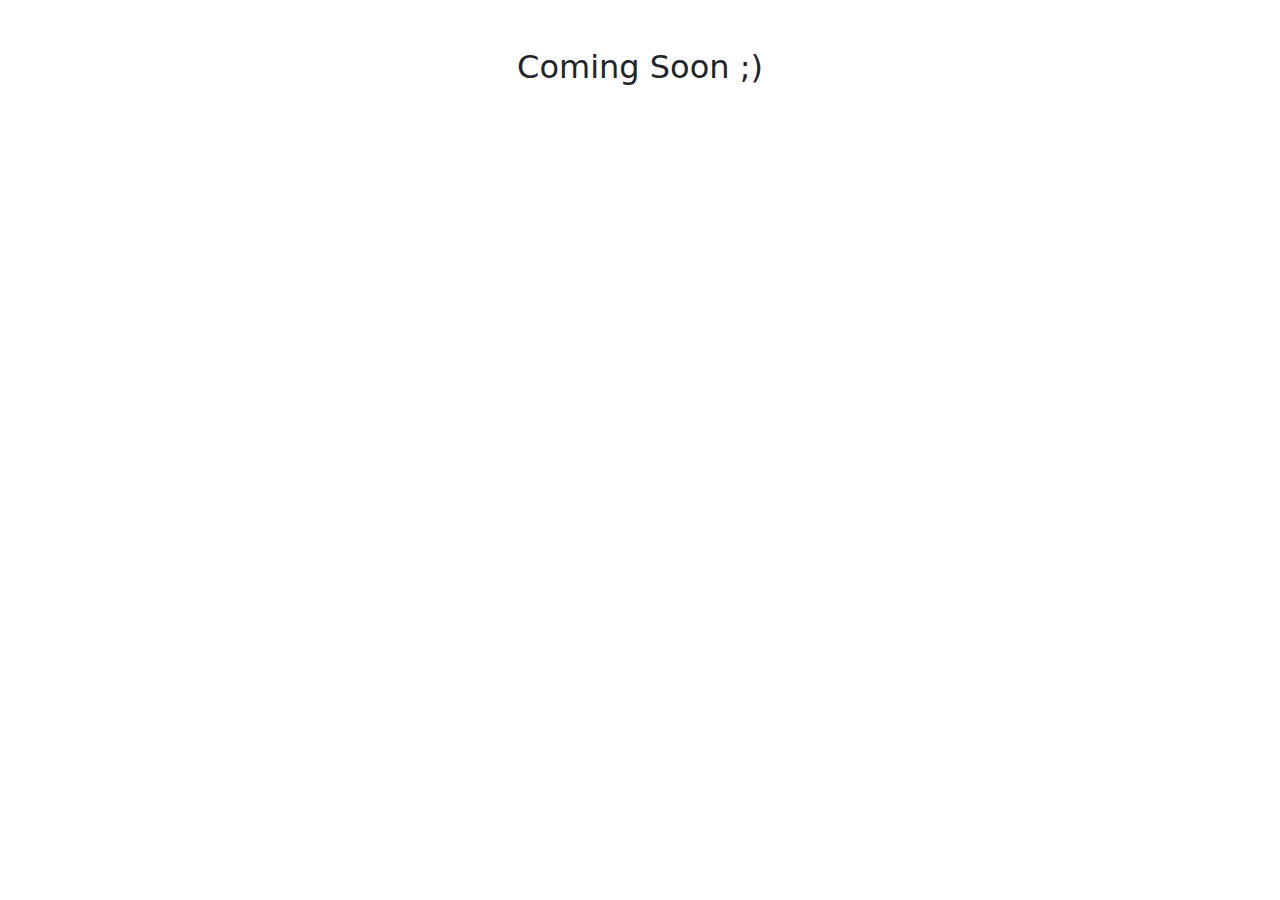
==== index.html @ 72012b03 "1st update" ====
<!doctype html>
<html lang="en">
<head>
    <meta charset="utf-8">
    <meta name="viewport" content="width=device-width, initial-scale=1, shrink-to-fit=no">
    <meta name="description" content="">
    <meta name="Michael La Manna" content="Amazing Stuff">
    <title>Dabster Entertainment</title>
    <link rel="shortcut icon" type="image/png" href="">
    <link href="https://fonts.googleapis.com/css?family=Nunito+Sans:600&display=swap" rel="stylesheet">
    <link href="https://fonts.googleapis.com/css?family=Fjalla+One|Roboto" rel="stylesheet">
    <link href="https://fonts.googleapis.com/css?family=Hind+Vadodara:500,700" rel="stylesheet">
    <link href="https://fonts.googleapis.com/css?family=Roboto:300,400,500" rel="stylesheet">
    <link rel="stylesheet" href="https://use.fontawesome.com/releases/v5.6.3/css/all.css" integrity="sha384-UHRtZLI+pbxtHCWp1t77Bi1L4ZtiqrqD80Kn4Z8NTSRyMA2Fd33n5dQ8lWUE00s/" crossorigin="anonymous">
    <!-- Bootstrap core CSS -->
    <link href="css/bootstrap.min.css" rel="stylesheet">
    <!-- Custom styles for this template -->
    <link href="scss/style.css" rel="stylesheet">
</head>
<body>
    <div class="container text-center">
        <div class="col mt-5">
            <div class="row">
            <h2>Coming Soon ;)</h2>
        </div>
    </div>
</div>












</body>
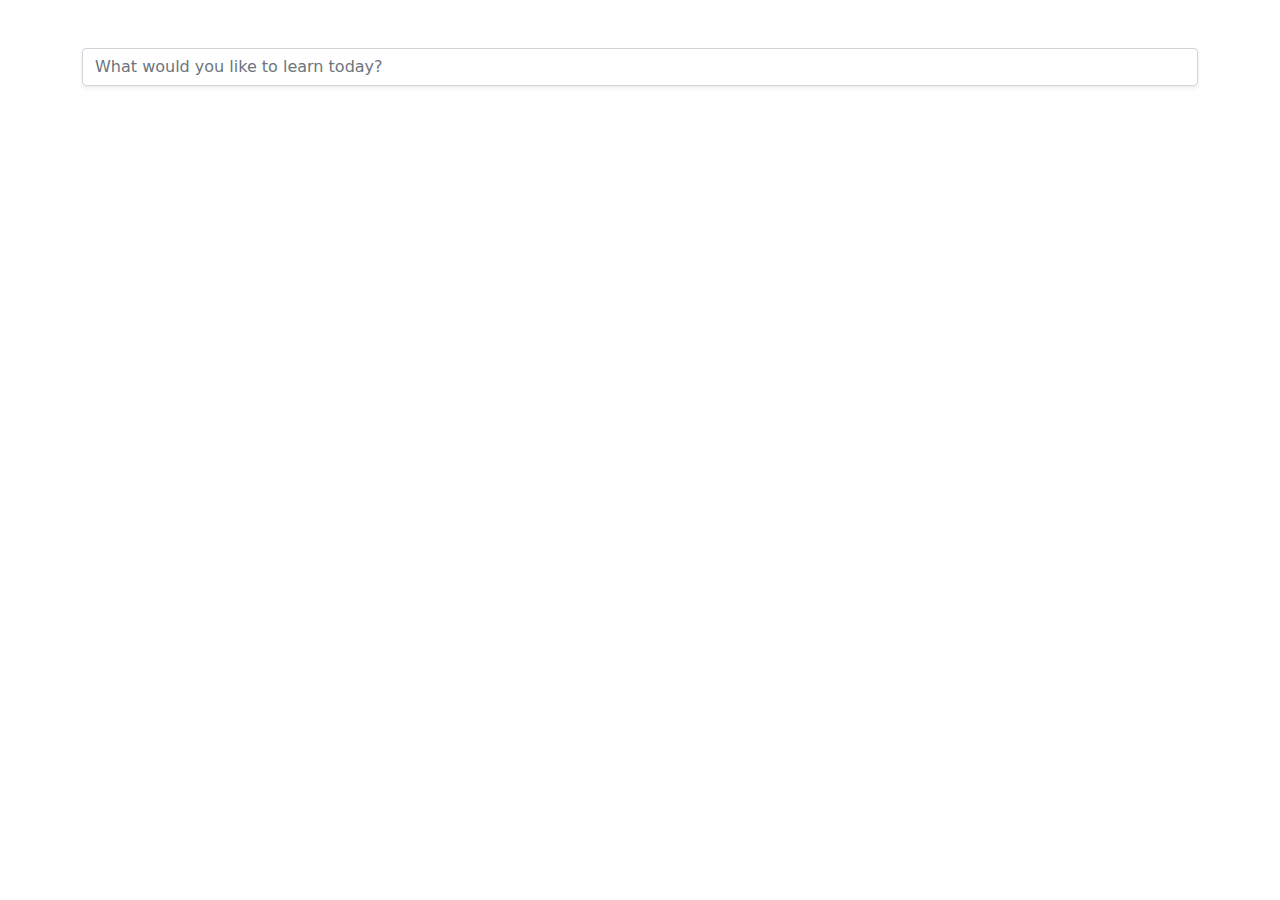
==== commit 83d5addd: "update json" ====
--- a/index.html
+++ b/index.html
@@ -12,19 +12,26 @@
     <link href="https://fonts.googleapis.com/css?family=Hind+Vadodara:500,700" rel="stylesheet">
     <link href="https://fonts.googleapis.com/css?family=Roboto:300,400,500" rel="stylesheet">
     <link rel="stylesheet" href="https://use.fontawesome.com/releases/v5.6.3/css/all.css" integrity="sha384-UHRtZLI+pbxtHCWp1t77Bi1L4ZtiqrqD80Kn4Z8NTSRyMA2Fd33n5dQ8lWUE00s/" crossorigin="anonymous">
+    <script src="https://code.jquery.com/jquery-3.3.1.slim.min.js" integrity="sha384-q8i/X+965DzO0rT7abK41JStQIAqVgRVzpbzo5smXKp4YfRvH+8abtTE1Pi6jizo" crossorigin="anonymous"></script>
     <!-- Bootstrap core CSS -->
     <link href="css/bootstrap.min.css" rel="stylesheet">
     <!-- Custom styles for this template -->
     <link href="scss/style.css" rel="stylesheet">
+    <script src="js/peakSearch.js"></script>
 </head>
 <body>
-    <div class="container text-center">
-        <div class="col mt-5">
-            <div class="row">
-            <h2>Coming Soon ;)</h2>
+    <div class="container mt-5">
+      <div class="col">
+        <form>
+            <div class="form-group shadow-sm">
+              <input type="input" class="form-control input-lg" id="txt-search" placeholder="What would you like to learn today?">
+            </div>
+        </form>
+        <div class="mt-4">
+        <div id="filter-records"></div>
         </div>
-    </div>
-</div>
+      </div>
+      </div>
 
 
 
@@ -34,7 +41,9 @@
 
 
 
-
-
-
+<!---->
+<script src="https://cdnjs.cloudflare.com/ajax/libs/jquery/2.1.3/jquery.min.js"></script>
+<script src="https://code.jquery.com/jquery-3.3.1.slim.min.js" integrity="sha384-q8i/X+965DzO0rT7abK41JStQIAqVgRVzpbzo5smXKp4YfRvH+8abtTE1Pi6jizo" crossorigin="anonymous"></script>
+<script src="https://cdnjs.cloudflare.com/ajax/libs/popper.js/1.14.3/umd/popper.min.js" integrity="sha384-ZMP7rVo3mIykV+2+9J3UJ46jBk0WLaUAdn689aCwoqbBJiSnjAK/l8WvCWPIPm49" crossorigin="anonymous"></script>
+<script src="https://stackpath.bootstrapcdn.com/bootstrap/4.1.1/js/bootstrap.min.js" integrity="sha384-smHYKdLADwkXOn1EmN1qk/HfnUcbVRZyYmZ4qpPea6sjB/pTJ0euyQp0Mk8ck+5T" crossorigin="anonymous"></script>
 </body>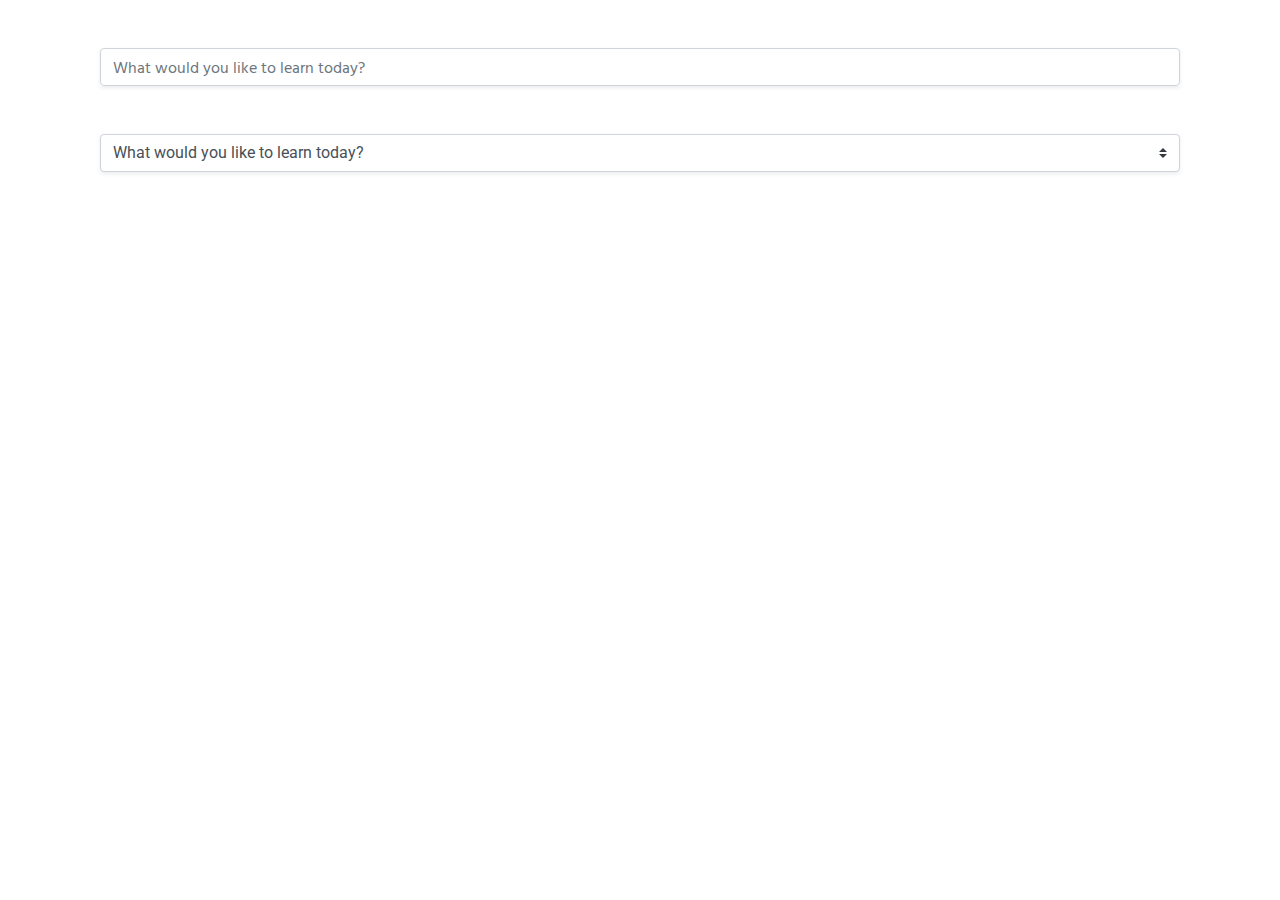
==== commit 36f9ef90: "update" ====
--- a/index.html
+++ b/index.html
@@ -5,7 +5,7 @@
     <meta name="viewport" content="width=device-width, initial-scale=1, shrink-to-fit=no">
     <meta name="description" content="">
     <meta name="Michael La Manna" content="Amazing Stuff">
-    <title>Dabster Entertainment</title>
+    <title>Test</title>
     <link rel="shortcut icon" type="image/png" href="">
     <link href="https://fonts.googleapis.com/css?family=Nunito+Sans:600&display=swap" rel="stylesheet">
     <link href="https://fonts.googleapis.com/css?family=Fjalla+One|Roboto" rel="stylesheet">
@@ -13,11 +13,14 @@
     <link href="https://fonts.googleapis.com/css?family=Roboto:300,400,500" rel="stylesheet">
     <link rel="stylesheet" href="https://use.fontawesome.com/releases/v5.6.3/css/all.css" integrity="sha384-UHRtZLI+pbxtHCWp1t77Bi1L4ZtiqrqD80Kn4Z8NTSRyMA2Fd33n5dQ8lWUE00s/" crossorigin="anonymous">
     <script src="https://code.jquery.com/jquery-3.3.1.slim.min.js" integrity="sha384-q8i/X+965DzO0rT7abK41JStQIAqVgRVzpbzo5smXKp4YfRvH+8abtTE1Pi6jizo" crossorigin="anonymous"></script>
-    <!-- Bootstrap core CSS -->
+    <!-- Bootstrap core CSS JS -->
     <link href="css/bootstrap.min.css" rel="stylesheet">
+    <script src="js/bootstrap.min.js"></script>
     <!-- Custom styles for this template -->
     <link href="scss/style.css" rel="stylesheet">
     <script src="js/peakSearch.js"></script>
+    <script src="js/peakSearchDrop.js"></script>
+    
 </head>
 <body>
     <div class="container mt-5">
@@ -33,6 +36,17 @@
       </div>
       </div>
 
+      <div class="container mt-5">
+        <div class="col">
+          <select class="custom-select shadow-sm" id="sel" onchange="show(this)">
+            <option value="">What would you like to learn today?</option>
+        </select>
+        <div class="mt-2">
+        <div id="msg"></p>
+        </div>
+        </div>
+        </div>
+        </div>
 
 
 
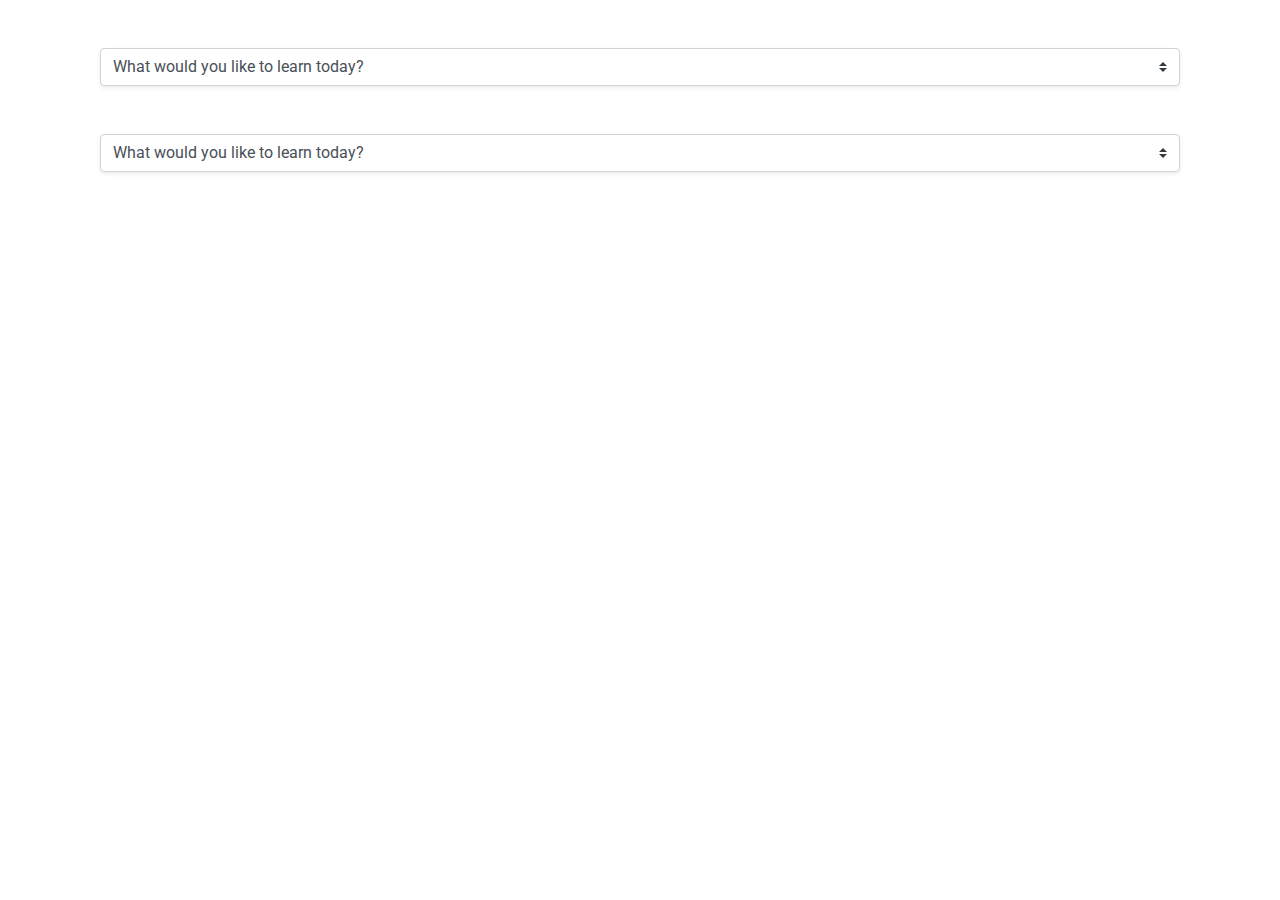
==== commit 1a2e9720: "update" ====
--- a/index.html
+++ b/index.html
@@ -23,6 +23,19 @@
     
 </head>
 <body>
+
+  <div class="container mt-5">
+    <div class="col">
+      <select class="custom-select shadow-sm" id="processing">
+        <option value="">What would you like to learn today?</option>
+    </select>
+    <div class="mt-2">
+    <div id="list"></div>
+    </div>
+    </div>
+    </div>
+
+  <!--
     <div class="container mt-5">
       <div class="col">
         <form>
@@ -35,7 +48,7 @@
         </div>
       </div>
       </div>
-
+    -->
       <div class="container mt-5">
         <div class="col">
           <select class="custom-select shadow-sm" id="sel" onchange="show(this)">
@@ -47,8 +60,7 @@
         </div>
         </div>
         </div>
-
-
+  
 
 
 
@@ -56,6 +68,7 @@
 
 
 <!---->
+ <script src="js/multipledropdown.js"></script>
 <script src="https://cdnjs.cloudflare.com/ajax/libs/jquery/2.1.3/jquery.min.js"></script>
 <script src="https://code.jquery.com/jquery-3.3.1.slim.min.js" integrity="sha384-q8i/X+965DzO0rT7abK41JStQIAqVgRVzpbzo5smXKp4YfRvH+8abtTE1Pi6jizo" crossorigin="anonymous"></script>
 <script src="https://cdnjs.cloudflare.com/ajax/libs/popper.js/1.14.3/umd/popper.min.js" integrity="sha384-ZMP7rVo3mIykV+2+9J3UJ46jBk0WLaUAdn689aCwoqbBJiSnjAK/l8WvCWPIPm49" crossorigin="anonymous"></script>
